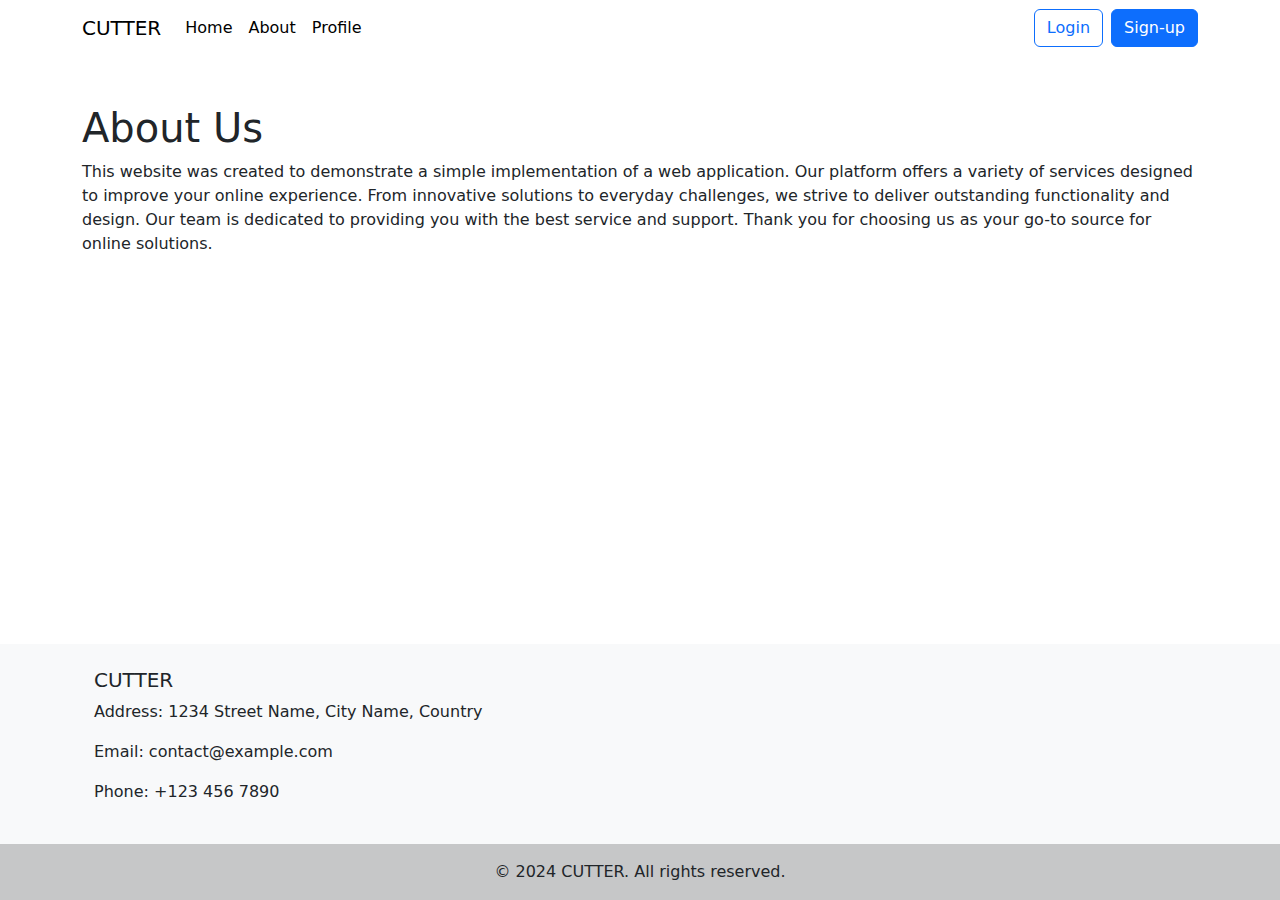
==== about.html @ cec5bd5a "Uploaded website files" ====
<!DOCTYPE html>
<html lang="en">

<head>
    <meta charset="UTF-8">
    <meta name="viewport" content="width=device-width, initial-scale=1.0">
    <title>User Registration</title>
    <!-- Bootstrap CSS -->
    <link href="https://cdn.jsdelivr.net/npm/bootstrap@5.3.2/dist/css/bootstrap.min.css" rel="stylesheet">
</head>

<body class="d-flex flex-column min-vh-100">
    <div id="navbar-placeholder"></div>

    <div class="container mt-5">
        <h1>About Us</h1>
        <p>This website was created to demonstrate a simple implementation of a web application. Our platform offers a
            variety of services designed to improve your online experience. From innovative solutions to everyday
            challenges, we strive to deliver outstanding functionality and design. Our team is dedicated to providing
            you with the best service and support. Thank you for choosing us as your go-to source for online solutions.
        </p>
    </div>


    <footer class="footer bg-light text-center text-lg-start mt-auto">
        <div class="container p-4">
            <div class="row">
                <div class="col-lg-12 col-md-12 mb-4 mb-md-0">
                    <h5 class="text-uppercase">CUTTER</h5>
                    <p>Address: 1234 Street Name, City Name, Country</p>
                    <p>Email: contact@example.com</p>
                    <p>Phone: +123 456 7890</p>
                </div>
            </div>
        </div>
        <div class="text-center p-3" style="background-color: rgba(0, 0, 0, 0.2);">
            © 2024 CUTTER. All rights reserved.
        </div>
    </footer>


    <!-- Optional JavaScript and Bootstrap JS -->
    <script src="https://cdn.jsdelivr.net/npm/bootstrap@5.3.2/dist/js/bootstrap.bundle.min.js"></script>

    <script src="/scripts/insert-components.js"></script>

</body>

</html>
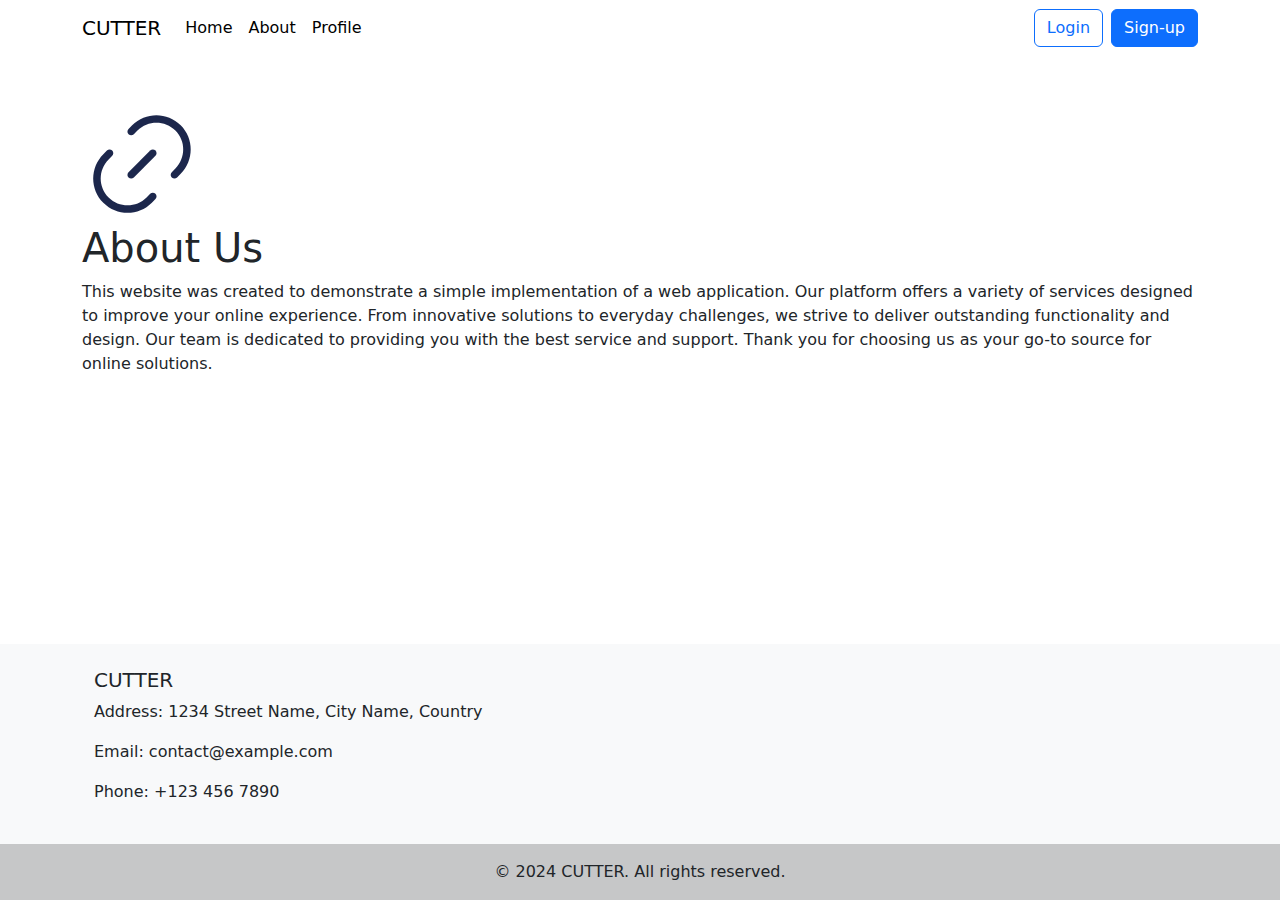
==== commit 9b87dff9: "Updated styles" ====
--- a/about.html
+++ b/about.html
@@ -5,6 +5,7 @@
     <meta charset="UTF-8">
     <meta name="viewport" content="width=device-width, initial-scale=1.0">
     <title>User Registration</title>
+    <link href="/assets/styles.css" rel="stylesheet">
     <!-- Bootstrap CSS -->
     <link href="https://cdn.jsdelivr.net/npm/bootstrap@5.3.2/dist/css/bootstrap.min.css" rel="stylesheet">
 </head>
@@ -12,7 +13,10 @@
 <body class="d-flex flex-column min-vh-100">
     <div id="navbar-placeholder"></div>
 
+   
+
     <div class="container mt-5">
+        <img src="/assets/logo.svg" alt="Website Logo" width="120">
         <h1>About Us</h1>
         <p>This website was created to demonstrate a simple implementation of a web application. Our platform offers a
             variety of services designed to improve your online experience. From innovative solutions to everyday
@@ -33,7 +37,7 @@
                 </div>
             </div>
         </div>
-        <div class="text-center p-3" style="background-color: rgba(0, 0, 0, 0.2);">
+        <div class="text-center p-3 footer-bottom">
             © 2024 CUTTER. All rights reserved.
         </div>
     </footer>
--- a/assets/styles.css
+++ b/assets/styles.css
@@ -0,0 +1,3 @@
+.footer-bottom {
+    background-color: rgba(0, 0, 0, 0.2);
+}
